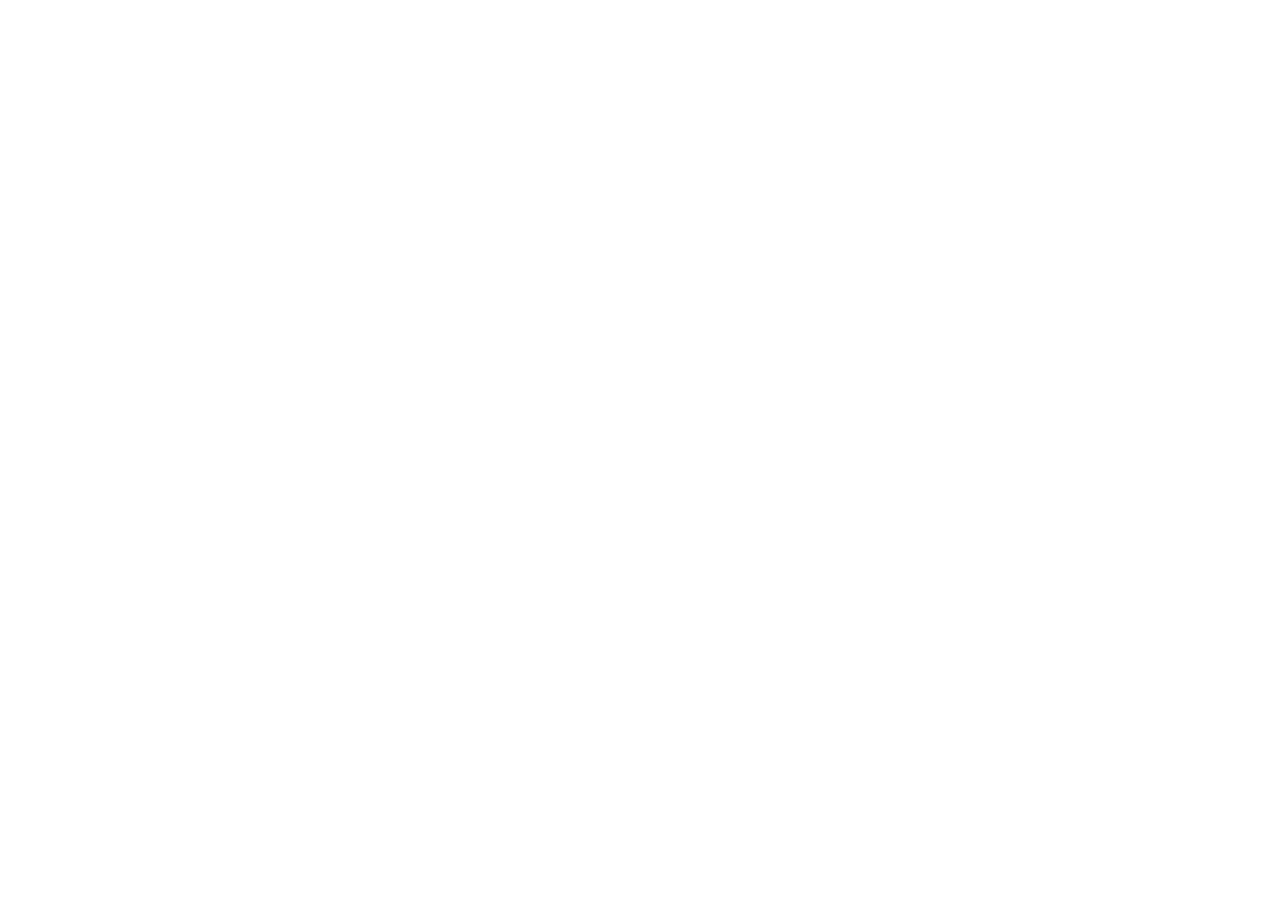
==== index.html @ dccc37bd "Create index.html" ====
<!DOCTYPE html>
<html lang="en">
  <head>
    <meta charset="UTF-8">
    <link rel="stylesheet" href="./style.css">
    <meta name="viewport" content="width=device-width, initial-scale=1.0">
    <title>Pen</title>
  </head>
  <body>

    <script src="./script.js"></script>
  </body>
</html>
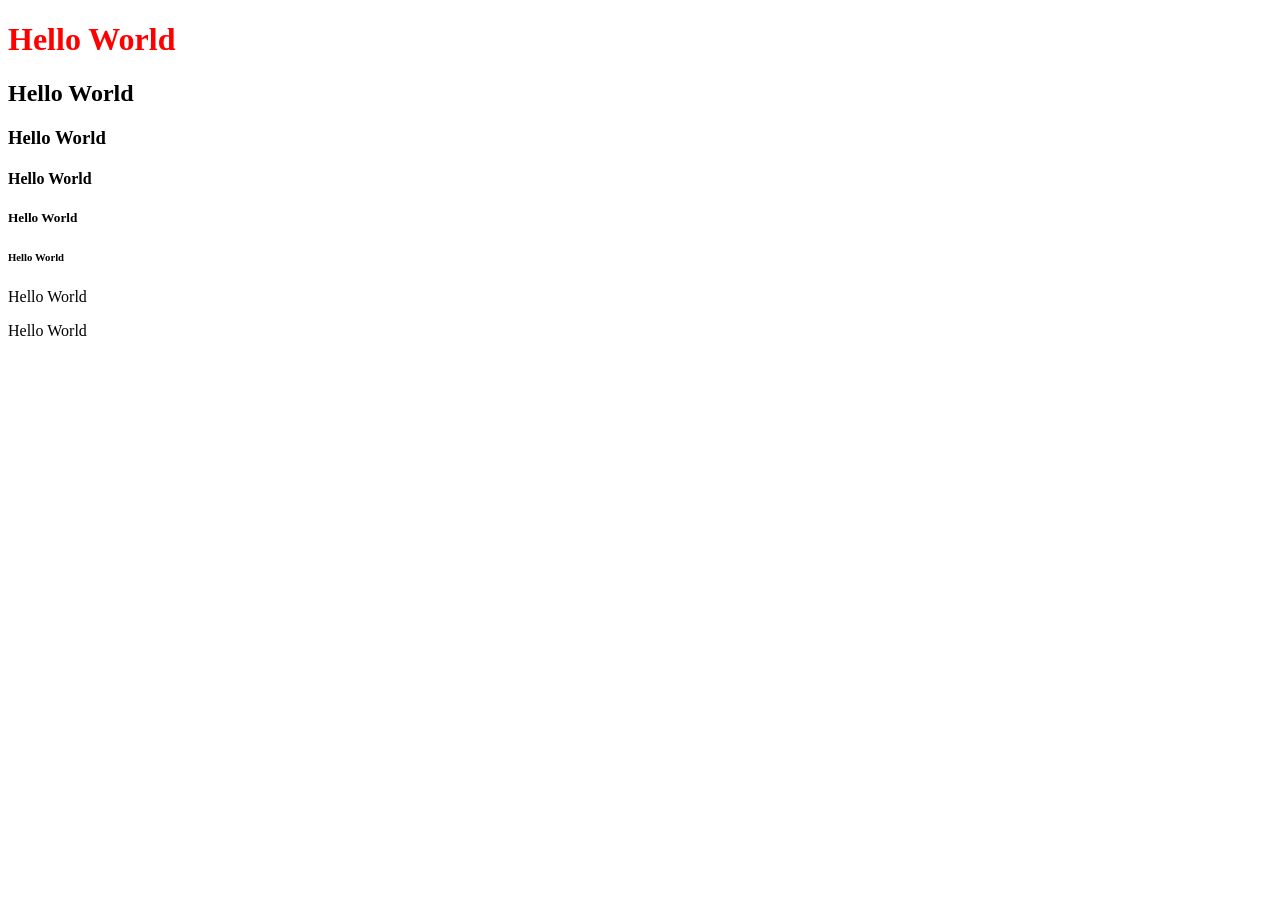
==== commit 9404bdf1: "feature: change color h1" ====
--- a/index.html
+++ b/index.html
@@ -2,12 +2,19 @@
 <html lang="en">
   <head>
     <meta charset="UTF-8">
-    <link rel="stylesheet" href="./style.css">
+    <link rel="stylesheet" href="./styles.css">
     <meta name="viewport" content="width=device-width, initial-scale=1.0">
     <title>Pen</title>
   </head>
   <body>
-
+    <h1>Hello World</h1>
+    <h2>Hello World</h2>
+    <h3>Hello World</h3>
+    <h4>Hello World</h4>
+    <h5>Hello World</h5>
+    <h6>Hello World</h6>
+    <p>Hello World</p>
+    <p>Hello World</p>
     <script src="./script.js"></script>
   </body>
 </html>
--- a/styles.css
+++ b/styles.css
@@ -0,0 +1,4 @@
+
+h1{
+    color: red;
+}
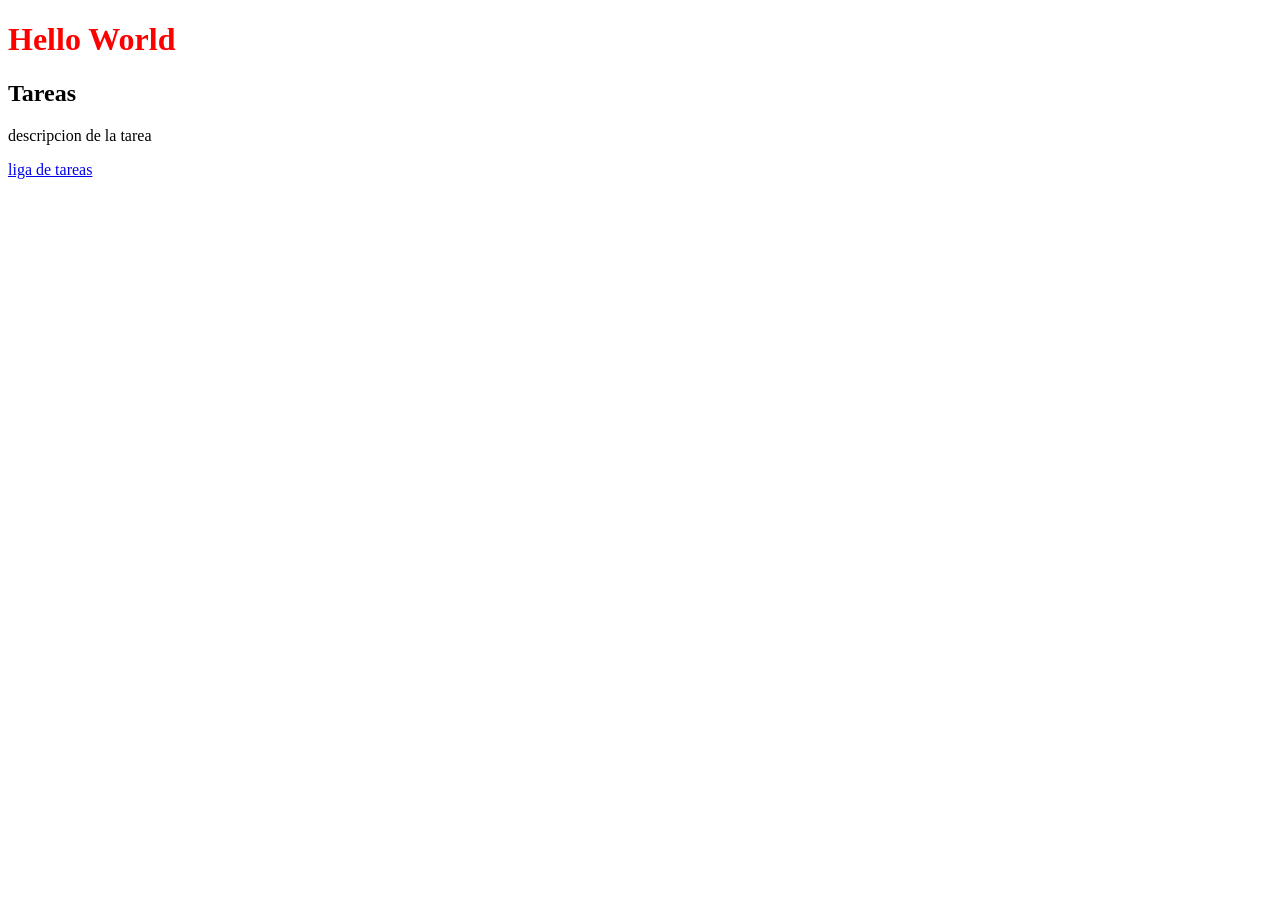
==== commit 159bf636: "feature: tareas" ====
--- a/index.html
+++ b/index.html
@@ -8,13 +8,9 @@
   </head>
   <body>
     <h1>Hello World</h1>
-    <h2>Hello World</h2>
-    <h3>Hello World</h3>
-    <h4>Hello World</h4>
-    <h5>Hello World</h5>
-    <h6>Hello World</h6>
-    <p>Hello World</p>
-    <p>Hello World</p>
-    <script src="./script.js"></script>
+    <h2>Tareas</h2>
+    <p>descripcion de la tarea</p>
+    <a href="./practica1.html">liga de tareas</a>
+    <script src="./functions.js"></script>
   </body>
 </html>
